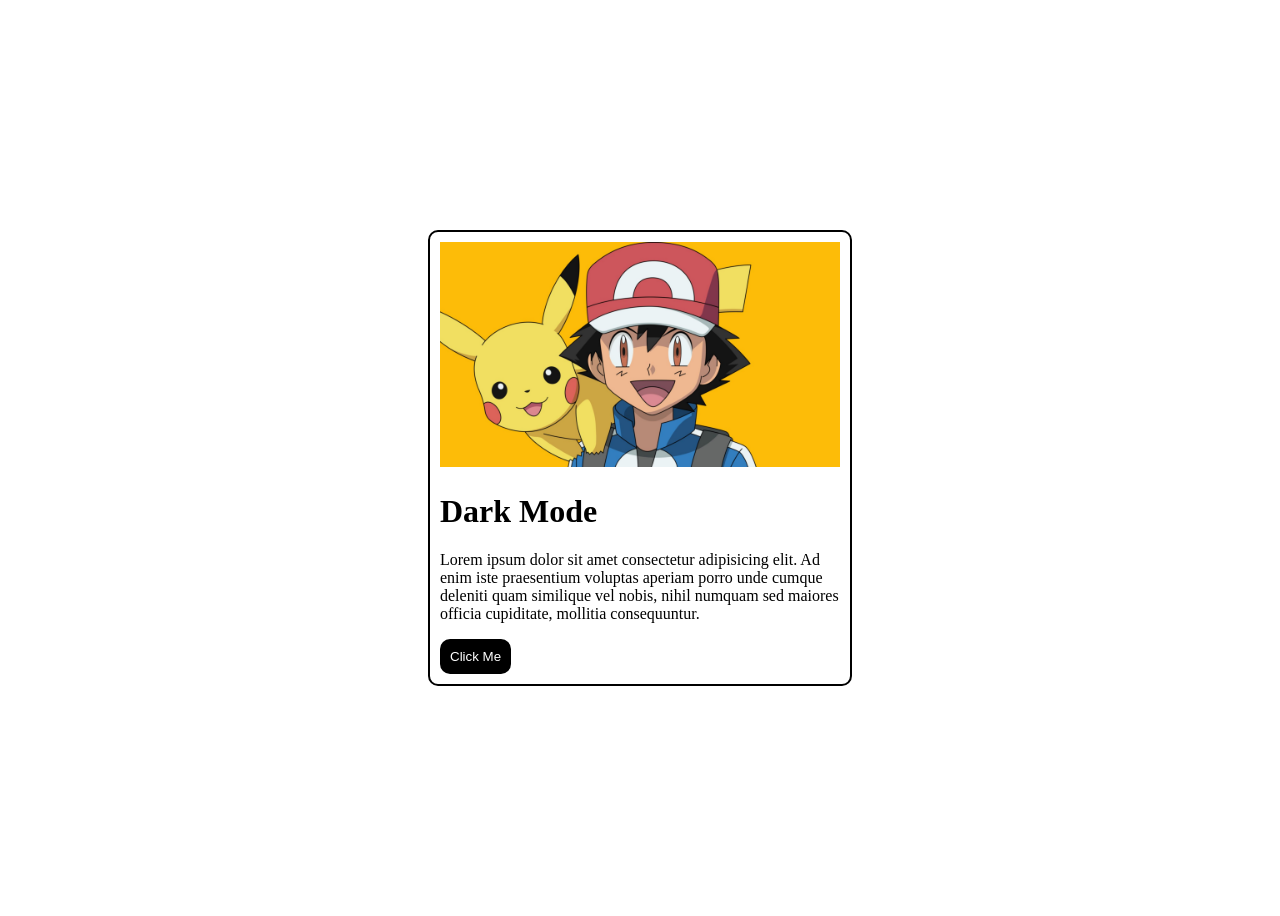
==== index.html @ c45f1b8e "Add files via upload" ====
<!DOCTYPE html>
<html lang="en">
<head>
    <meta charset="UTF-8">
    <meta name="viewport" content="width=device-width, initial-scale=1.0">
    <title>Dark Mode</title>
    <link rel="stylesheet" href="style.css">
</head>
<body>
    <div class="card">
        <img src="/Pokémon-wallpapers-6.jpg" alt="img">
        <h1>Dark Mode</h1>
        <p>Lorem ipsum dolor sit amet consectetur adipisicing elit. Ad enim iste praesentium voluptas aperiam porro unde cumque deleniti quam similique vel nobis, nihil numquam sed maiores officia cupiditate, mollitia consequuntur.</p>
        <button onclick="DarkMode()">Click Me</button>
    </div>
    <script src="script.js"></script>
</body>
</html>
---- style.css ----
body{
    display: flex;
    justify-content: center;
    align-items: center;
    height: 100vh;
}
.card{
    width: 400px;
    border: solid 2px black;
    border-radius: 10px;
    padding: 10px;
}
img{
    width: 400px;
}
button{
    padding: 10px;
    border-radius: 10px;
    border: none;
    background-color: rgb(0, 0, 0);
    color: white;
}
button:active{
    background-color: rgb(110, 110, 110);
    color: black;
}
.dark-mode{
    background-color: black;
    color: white;
}
.dark-mode .card{
    border-color: #fff;
}
.dark-mode button{
    background-color: #fff;
    color: black;
}
.dark-mode h1{
    color: #ff0000;
}
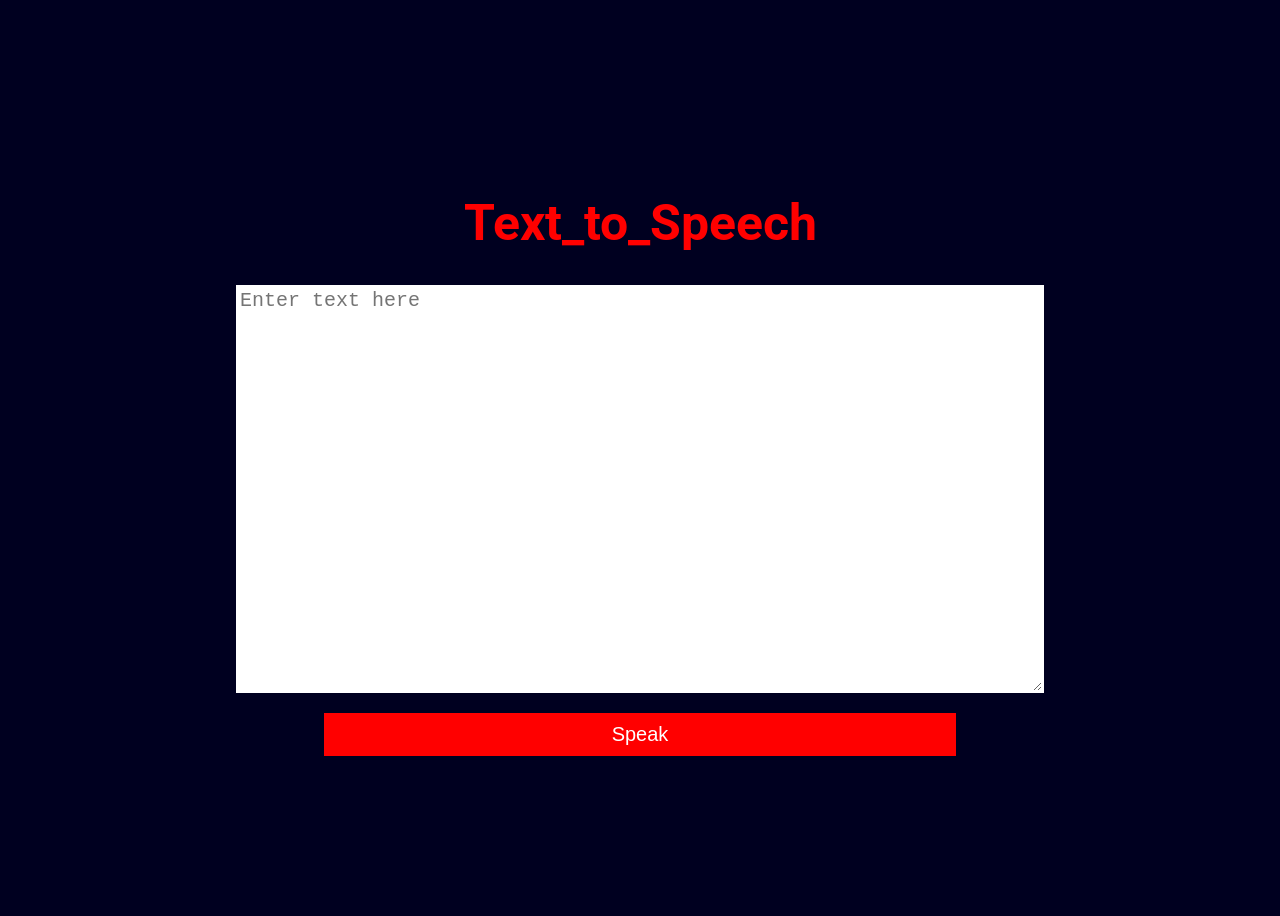
==== commit a7caa223: "Add files via upload" ====
--- a/index.html
+++ b/index.html
@@ -3,15 +3,14 @@
 <head>
     <meta charset="UTF-8">
     <meta name="viewport" content="width=device-width, initial-scale=1.0">
-    <title>Dark Mode</title>
+    <title>Text_to_Speech</title>
     <link rel="stylesheet" href="style.css">
 </head>
 <body>
-    <div class="card">
-        <img src="/Pokémon-wallpapers-6.jpg" alt="img">
-        <h1>Dark Mode</h1>
-        <p>Lorem ipsum dolor sit amet consectetur adipisicing elit. Ad enim iste praesentium voluptas aperiam porro unde cumque deleniti quam similique vel nobis, nihil numquam sed maiores officia cupiditate, mollitia consequuntur.</p>
-        <button onclick="DarkMode()">Click Me</button>
+    <div class="text-area">
+    <h1>Text_to_Speech</h1>
+    <textarea name="text" id="text" cols="30" rows="10" placeholder="Enter text here"></textarea>
+    <button id="btn">Speak</button>
     </div>
     <script src="script.js"></script>
 </body>
--- a/style.css
+++ b/style.css
@@ -1,40 +1,36 @@
+@import url('https://fonts.googleapis.com/css2?family=Roboto&display=swap');
 body{
+    font-family: 'Roboto', sans-serif;
+    background-color: rgb(0, 0, 32);
+}
+h1{
+    color: red;
+    text-align: center;
+    font-size: 50px;
+}
+.text-area{
     display: flex;
     justify-content: center;
     align-items: center;
+    flex-direction: column;
     height: 100vh;
 }
-.card{
-    width: 400px;
-    border: solid 2px black;
-    border-radius: 10px;
-    padding: 10px;
-}
-img{
-    width: 400px;
+textarea{
+    width: 800px;
+    height: 400px;
+    border: 2px solid rgb(255, 255, 255);
+    font-size: 20px;
 }
 button{
+    margin-top: 20px;
+    width: 50%;
     padding: 10px;
-    border-radius: 10px;
-    border: none;
-    background-color: rgb(0, 0, 0);
-    color: white;
+    font-size: 20px;
+    border: 2px rgb(255, 255, 255);
+    background-color: rgb(255, 0, 0);
+    color: rgb(255, 255, 255);
 }
 button:active{
-    background-color: rgb(110, 110, 110);
-    color: black;
-}
-.dark-mode{
-    background-color: black;
-    color: white;
-}
-.dark-mode .card{
-    border-color: #fff;
-}
-.dark-mode button{
-    background-color: #fff;
-    color: black;
-}
-.dark-mode h1{
-    color: #ff0000;
+    background-color: rgb(108, 0, 0);
+    color: rgb(255, 255, 255);
 }
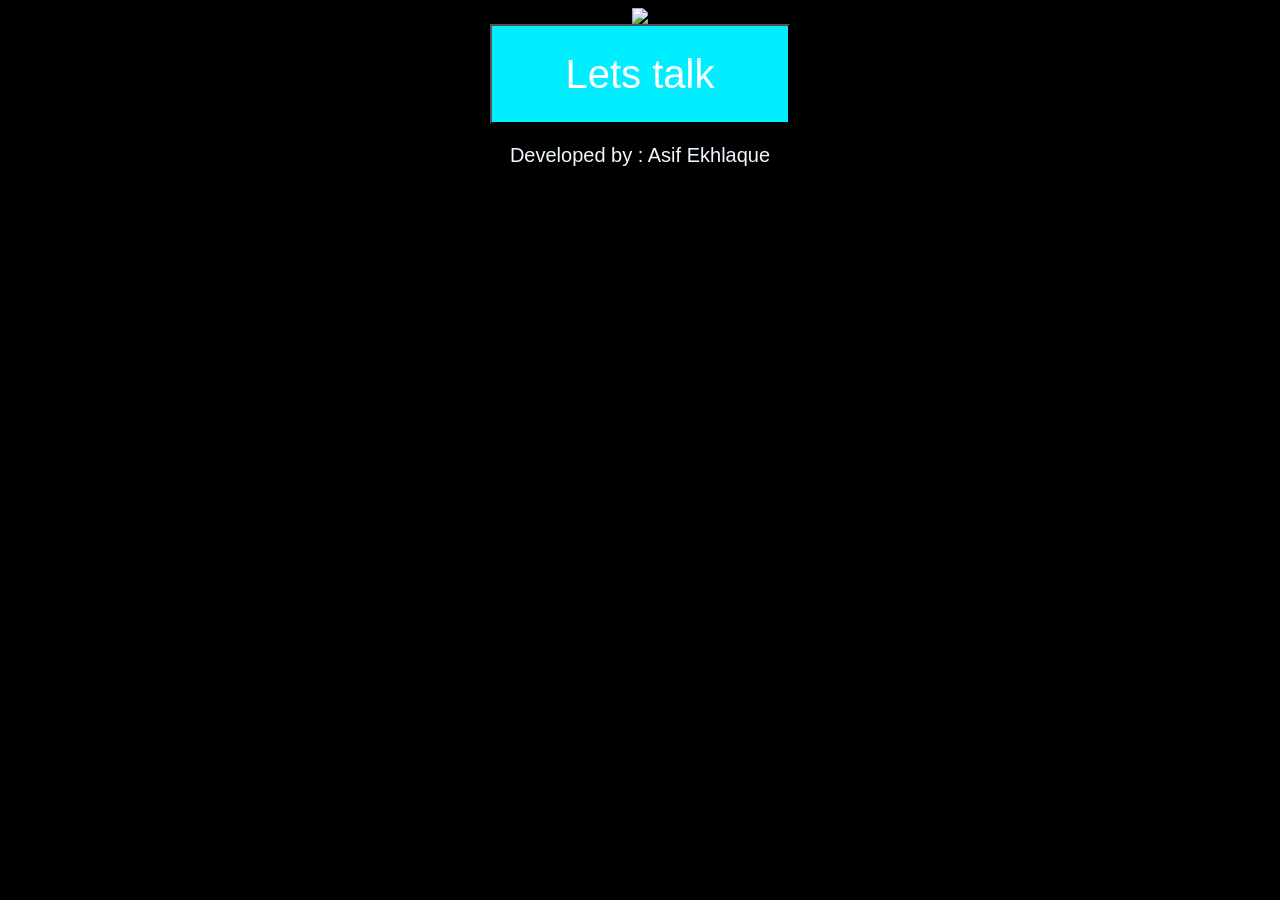
==== commit 95f761ff: "Add files via upload" ====
--- a/index.html
+++ b/index.html
@@ -2,15 +2,18 @@
 <html lang="en">
 <head>
     <meta charset="UTF-8">
+    <meta http-equiv="X-UA-Compatible" content="IE=edge">
     <meta name="viewport" content="width=device-width, initial-scale=1.0">
-    <title>Text_to_Speech</title>
+    <title>vioceboot</title>
     <link rel="stylesheet" href="style.css">
 </head>
 <body>
-    <div class="text-area">
-    <h1>Text_to_Speech</h1>
-    <textarea name="text" id="text" cols="30" rows="10" placeholder="Enter text here"></textarea>
-    <button id="btn">Speak</button>
+    
+    <div class="main">
+    <img src="https://cdn-icons-png.flaticon.com/512/3558/3558860.png">
+    
+   	<button>Lets talk</button>
+    <p>Developed by : Asif Ekhlaque</p>
     </div>
     <script src="script.js"></script>
 </body>
--- a/style.css
+++ b/style.css
@@ -1,36 +1,30 @@
-@import url('https://fonts.googleapis.com/css2?family=Roboto&display=swap');
-body{
-    font-family: 'Roboto', sans-serif;
-    background-color: rgb(0, 0, 32);
+body
+{
+    background-color: black;
 }
-h1{
-    color: red;
-    text-align: center;
-    font-size: 50px;
+button
+{
+    background-color: rgb(0, 238, 255);
+    color: #ffff;
+    width: 300px;
+    height: 100px;
+    font-size: 40px;
+    font-family: 'Franklin Gothic Medium', 'Arial Narrow', Arial, sans-serif;
+    transition: 1s;
 }
-.text-area{
+button:active{
+    transform: scale(2);
+}
+.main
+{
     display: flex;
     justify-content: center;
     align-items: center;
     flex-direction: column;
-    height: 100vh;
 }
-textarea{
-    width: 800px;
-    height: 400px;
-    border: 2px solid rgb(255, 255, 255);
-    font-size: 20px;
-}
-button{
-    margin-top: 20px;
-    width: 50%;
-    padding: 10px;
-    font-size: 20px;
-    border: 2px rgb(255, 255, 255);
-    background-color: rgb(255, 0, 0);
-    color: rgb(255, 255, 255);
-}
-button:active{
-    background-color: rgb(108, 0, 0);
-    color: rgb(255, 255, 255);
+p
+{
+ color: aliceblue;
+ font-family: 'Franklin Gothic Medium', 'Arial Narrow', Arial, sans-serif;
+ font-size: 20px;
 }
